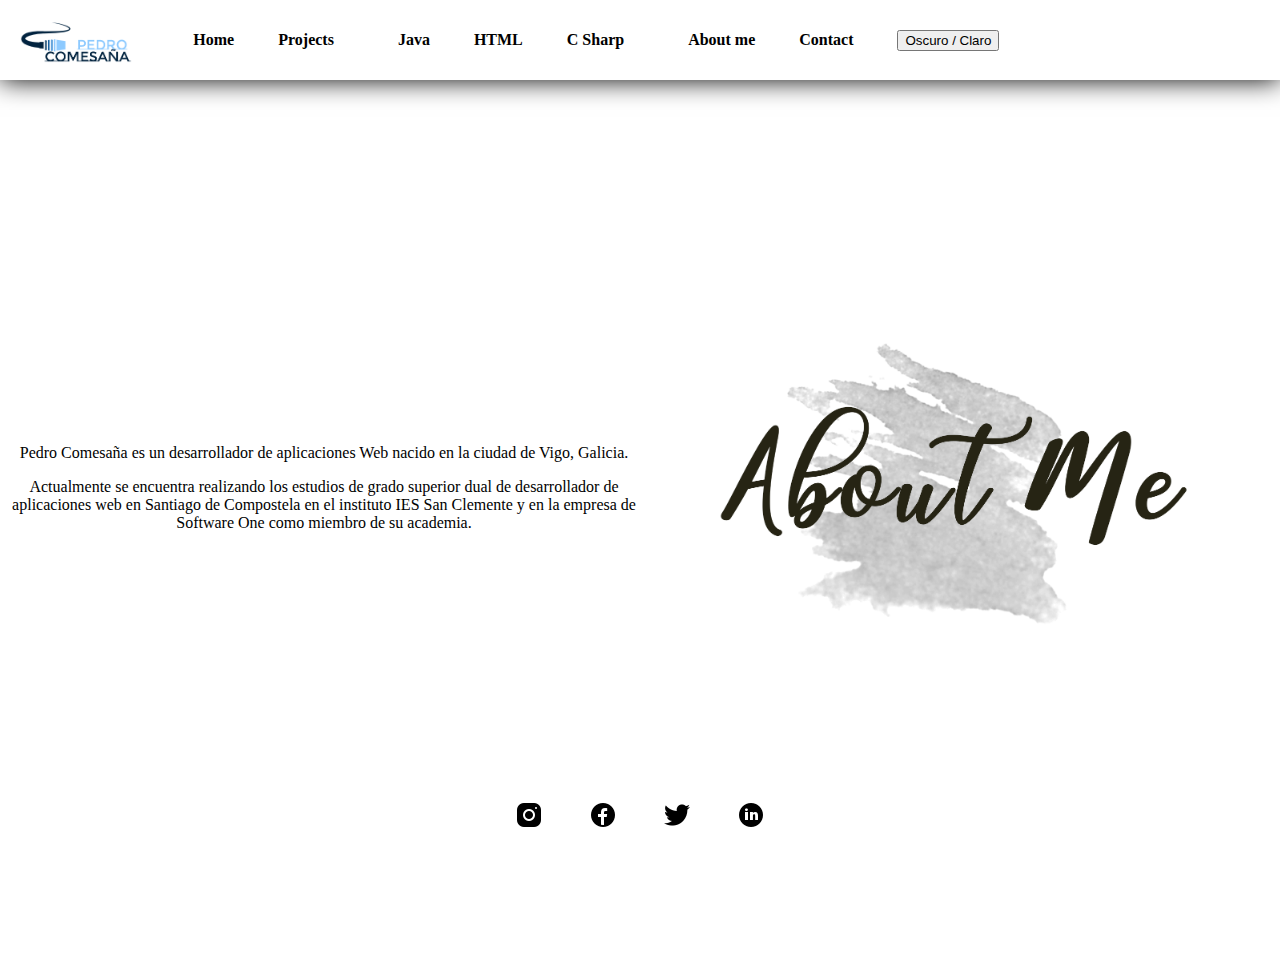
==== index-about.html @ 6a193f1f "Portfolio" ====
<!DOCTYPE html>
<html lang="en">
<head>
    <meta charset="UTF-8">
    <meta http-equiv="X-UA-Compatible" content="IE=edge">
    <meta name="viewport" content="width=device-width, initial-scale=1.0">
    <title>About - Pedro Comesaña</title>
    <link rel="stylesheet" href="./resources/css/index.css">
    <link href="https://cdn.jsdelivr.net/npm/bootstrap@5.1.3/dist/css/bootstrap.min.css" rel="stylesheet" integrity="sha384-1BmE4kWBq78iYhFldvKuhfTAU6auU8tT94WrHftjDbrCEXSU1oBoqyl2QvZ6jIW3" crossorigin="anonymous">
    <!-- FontAwesome 4-->
    <link rel="stylesheet" href="css/font-awesome.min.css">
</head>
<body>
    
     <!--Navbar section-->
     <header>
        <img src="resources/images/logo.png" alt="Personal Logo">
        <nav class="navbar">
        <ul>
            <li><a href="index.html">Home</a></li>
            <li>
                <div class="dropdown">
                    <a class="dropdown-toggle" href="#" role="button" id="dropdownMenuLink" data-bs-toggle="dropdown" aria-expanded="false">Projects</a>
                    <ul class="dropdown-menu" aria-labelledby="dropdownMenuLink">
                        <li><a class="dropdown-item" href="index-java.html">Java</a></li>
                        <li><a class="dropdown-item" href="index-html.html">HTML</a></li>
                        <li><a class="dropdown-item" href="index-csharp.html">C Sharp</a></li>
                    </ul>
                </div>
            </li>
            <li><a href="index-about.html">About me</a></li>
            <li><a href="index-contact.html">Contact</a></li>
            <li>
                <button type="button" class="btn btn-dark"  onclick="changeImage(),cambiarModo()">Oscuro / Claro</button>
            </li>
        </ul>
        </nav>
    </header>

    <div>
        <div class="about">
                  <div class="elemento">
                    <p>Pedro Comesaña es un desarrollador de aplicaciones Web nacido en la ciudad de Vigo, Galicia.</p>
                    <p>Actualmente se encuentra realizando los estudios de grado superior dual de desarrollador de aplicaciones web en Santiago de Compostela en el instituto IES San Clemente y en la empresa de Software One como miembro de su academia.</p>
                    </div>
                  <div class="elemento" id="image">
                      <img id="about-image" src="./resources/images/about_me.png" alt="">
                  </div>
         </div>
  </div>

   <!--Footer section-->
   <div id="footer">
     <footer>
        <li><a href="https://www.instagram.com/"><img id="instagram" src="./resources/images/icons8-instagram-30.png" alt=""></a></li>
        <li><a href="https://www.facebook.com/"><img id="facebook" src="./resources/images/icons8-facebook-rodeado-de-círculo-30.png" alt=""></a></li>
        <li><a href="https://www.twitter.com/IKhaiser"><img id="twitter" src="./resources/images/icons8-twitter-30.png" alt=""></a></li>
        <li><a href="https://es.linkedin.com/"><img src="./resources/images/icons8-linkedin-rodeado-de-círculo-30.png" alt=""></a></li>
     </footer>
    </div> 
<script src="resources/images/dark.js"></script>
<script src="https://cdn.jsdelivr.net/npm/bootstrap@5.1.3/dist/js/bootstrap.bundle.min.js" integrity="sha384-ka7Sk0Gln4gmtz2MlQnikT1wXgYsOg+OMhuP+IlRH9sENBO0LRn5q+8nbTov4+1p" crossorigin="anonymous"></script>    
</body>
</html>
---- resources/css/index.css ----
/* Header */
header {
    background-color: white;
    position: absolute;
    top: 0;
    left: 0;
    right: 0;
    height: 80px;
    display: flex;
    align-items: center;
    box-shadow: 0 0 25px 0 black;
}

header *{
    display: inline;
}

header li {
    margin: 20px;
}

header li a {
    color: black;
    text-decoration: none;
    font-weight: bold;
    position: relative;
    z-index: 1;

}

header img {
    height: 45px;
    margin-left: 20px;
}

/* Bottom theme */
 
.oscuro{ 
    background-color: #1f1f1f; 
    color: #f1eded; 
}

/* Main */
.banner {
    
    background-repeat: no-repeat;
    background-attachment: fixed;
    background-size: cover;
    min-height: 65vh; 
    color:white;
    margin-top: 75px;
    text-align: center;
    padding: 100px 0;
}

#footer  {
    position: fixed;
    display: inline-block;
    bottom: 20px;
    left: 0;
    height: 60px;
    width: 100%;
    text-align: center;
    padding: 20px 0px;
}

#footer li {
    display: inline-block;
    padding: 0px 20px;
}

/* Accordion proyects */
.accordion {
    padding-top: 200px;
}

/* Contact */
.main-contact {
     padding-top: 175px;
     padding-left: 75px;
}
/* Form */
.form {
    padding-top: 50px;
    max-width: 25%;
}
.textarea {
    padding-top: 20px;
}

.bottom {
    padding-top: 20px;
}
/* About page styles */
.about{
    padding: 30px 0px;
    min-height: 100vh;
    width: 100%;
    margin:0px;
    display:table;
    border-spacing:0px;
}
.elemento{
    text-align: center;
    width:50%;
    display:table-cell;
    vertical-align: middle;
}


#about-image {
    height: 100%;
    width: 75%;
}
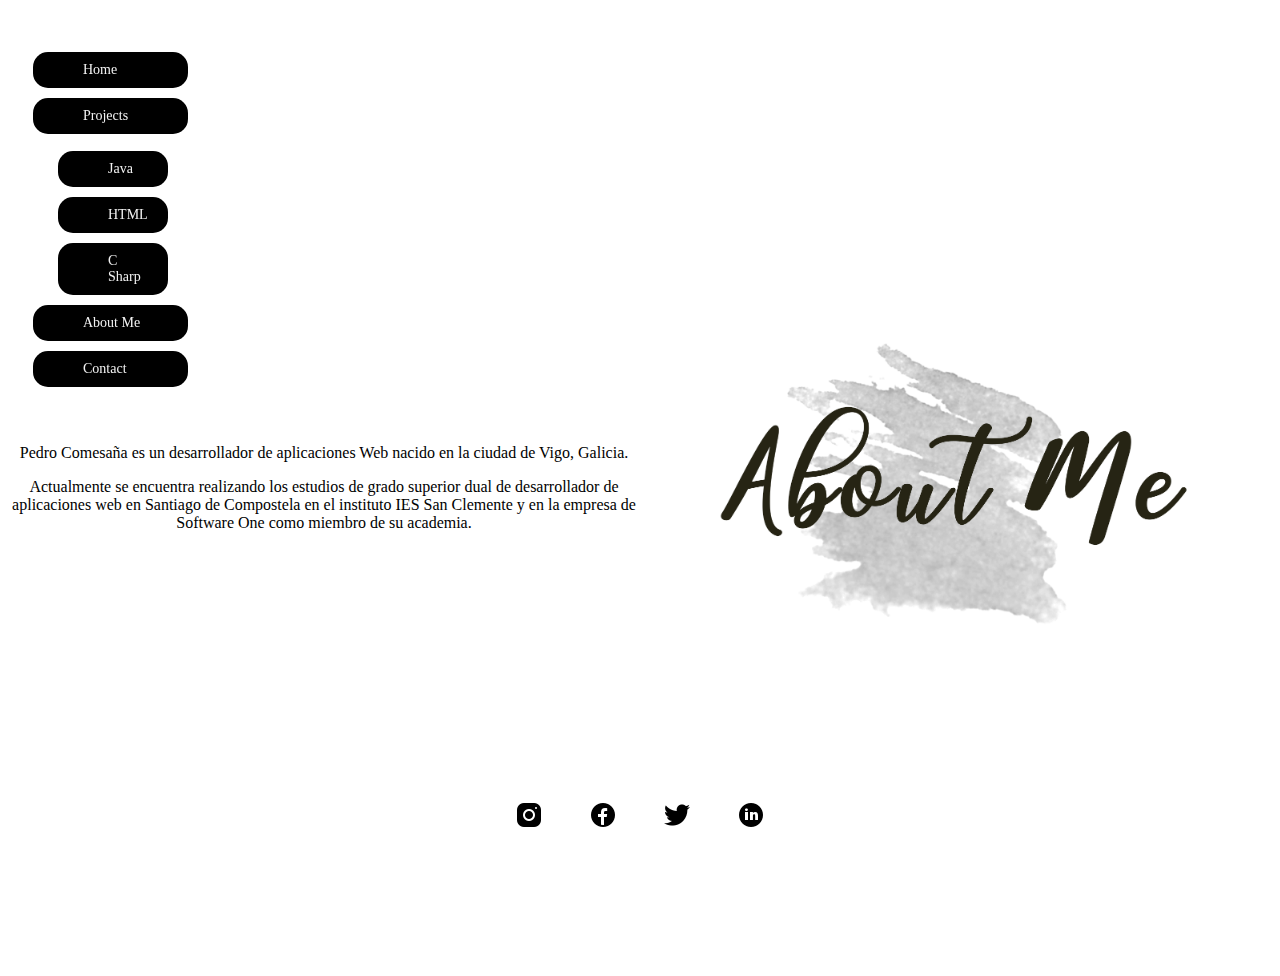
==== commit be1eec7c: "Actualizaciones" ====
--- a/index-about.html
+++ b/index-about.html
@@ -13,35 +13,31 @@
 <body>
     
      <!--Navbar section-->
-     <header>
-        <img src="resources/images/logo.png" alt="Personal Logo">
-        <nav class="navbar">
+     <navbar class="menu">
         <ul>
-            <li><a href="index.html">Home</a></li>
-            <li>
-                <div class="dropdown">
-                    <a class="dropdown-toggle" href="#" role="button" id="dropdownMenuLink" data-bs-toggle="dropdown" aria-expanded="false">Projects</a>
-                    <ul class="dropdown-menu" aria-labelledby="dropdownMenuLink">
-                        <li><a class="dropdown-item" href="index-java.html">Java</a></li>
-                        <li><a class="dropdown-item" href="index-html.html">HTML</a></li>
-                        <li><a class="dropdown-item" href="index-csharp.html">C Sharp</a></li>
-                    </ul>
-                </div>
-            </li>
-            <li><a href="index-about.html">About me</a></li>
-            <li><a href="index-contact.html">Contact</a></li>
-            <li>
-                <button type="button" class="btn btn-dark"  onclick="changeImage(),cambiarModo()">Oscuro / Claro</button>
-            </li>
+            <div class="darktheme">
+                <button type="button" class="btn btn-dark" onclick="changeImage(),cambiarModo()">Dark / Light</button>
+            </div>
+         <a href="index.html">Home</a>
+         <div class="dropdown">
+            <a class="dropdown-toggle" href="" role="button" id="dropdownMenuLink" data-bs-toggle="dropdown" aria-expanded="false">Projects</a>
+            <ul class="dropdown-menu" aria-labelledby="dropdownMenuLink">
+              <a class="dropdown-item" href="index-java.html">Java</a>
+              <a class="dropdown-item" href="index-html.html">HTML</a>
+              <a class="dropdown-item" href="index-csharp.html">C Sharp</a>
+            </ul>
+          </div>
+         <a href="index-about.html">About Me</a>
+         <a href="index-contact.html">Contact</a>
         </ul>
-        </nav>
-    </header>
+    </navbar>
+    
 
     <div>
         <div class="about">
                   <div class="elemento">
-                    <p>Pedro Comesaña es un desarrollador de aplicaciones Web nacido en la ciudad de Vigo, Galicia.</p>
-                    <p>Actualmente se encuentra realizando los estudios de grado superior dual de desarrollador de aplicaciones web en Santiago de Compostela en el instituto IES San Clemente y en la empresa de Software One como miembro de su academia.</p>
+                    <p id="p-about">Pedro Comesaña es un desarrollador de aplicaciones Web nacido en la ciudad de Vigo, Galicia.</p>
+                    <p id="p-about">Actualmente se encuentra realizando los estudios de grado superior dual de desarrollador de aplicaciones web en Santiago de Compostela en el instituto IES San Clemente y en la empresa de Software One como miembro de su academia.</p>
                     </div>
                   <div class="elemento" id="image">
                       <img id="about-image" src="./resources/images/about_me.png" alt="">
@@ -58,7 +54,7 @@
         <li><a href="https://es.linkedin.com/"><img src="./resources/images/icons8-linkedin-rodeado-de-círculo-30.png" alt=""></a></li>
      </footer>
     </div> 
-<script src="resources/images/dark.js"></script>
+<script src="resources/scripts/dark.js"></script>
 <script src="https://cdn.jsdelivr.net/npm/bootstrap@5.1.3/dist/js/bootstrap.bundle.min.js" integrity="sha384-ka7Sk0Gln4gmtz2MlQnikT1wXgYsOg+OMhuP+IlRH9sENBO0LRn5q+8nbTov4+1p" crossorigin="anonymous"></script>    
 </body>
 </html>--- a/resources/css/index.css
+++ b/resources/css/index.css
@@ -1,58 +1,48 @@
-/* Header */
-header {
-    background-color: white;
-    position: absolute;
-    top: 0;
-    left: 0;
-    right: 0;
-    height: 80px;
-    display: flex;
-    align-items: center;
-    box-shadow: 0 0 25px 0 black;
-}
+.menu {
+    width:200px;
+    height:100%;
+    position:fixed;
+    background:transparent;
+   }
+   
+.menu ul {
+    padding-top:7px;
+    margin-left:-15px;
+    margin-right:20px;
+   }
 
-header *{
-    display: inline;
-}
+.menu ul a {
+    text-decoration:none;
+    color:#f2f2f2;
+    font:14px Verdana;
+    display: block;
+    background:black;
+    margin-bottom:10px;
+    padding:10px 20px 10px 50px;
+    border-radius:15px;
+    transition:background .6s, margin-left .6s, margin-right .6s;
+    -webkit-transition:background .6s, margin-left .6s, margin-right .6s;
+    -moz-transition:background .6s, margin-left .6s, margin-right .6s;
+    -o-transition:background .6s, margin-left .6s, margin-right .6s;
+   }
 
-header li {
-    margin: 20px;
-}
-
-header li a {
-    color: black;
-    text-decoration: none;
-    font-weight: bold;
-    position: relative;
-    z-index: 1;
-
-}
-
-header img {
-    height: 45px;
-    margin-left: 20px;
-}
+.menu ul a:hover {
+    margin-right:-20px;
+    margin-left:20px;
+    background:red;
+   }
 
 /* Bottom theme */
- 
+.darktheme {
+    display: inline;
+    padding-left: 1775px;
+}
 .oscuro{ 
-    background-color: #1f1f1f; 
+    background-color: black; 
     color: #f1eded; 
 }
 
-/* Main */
-.banner {
-    
-    background-repeat: no-repeat;
-    background-attachment: fixed;
-    background-size: cover;
-    min-height: 65vh; 
-    color:white;
-    margin-top: 75px;
-    text-align: center;
-    padding: 100px 0;
-}
-
+/* Footer */
 #footer  {
     position: fixed;
     display: inline-block;
@@ -76,18 +66,38 @@
 
 /* Contact */
 .main-contact {
-     padding-top: 175px;
-     padding-left: 75px;
+     padding-top: 255px;
+     padding-left: 150px;
 }
+
+.element-contact{
+    text-align: left;
+    width:50%;
+    display:table-cell;
+    vertical-align: middle;
+    overflow: hidden;
+}
+
+#contact-image {
+    padding-left: 200px;
+    padding-top: 150px;
+    width: 800px;
+}
+
 /* Form */
 .form {
+    text-align: left;
     padding-top: 50px;
     max-width: 25%;
 }
 .textarea {
     padding-top: 20px;
+    width: 350px;
 }
 
+.email {
+    width: 350px;
+}
 .bottom {
     padding-top: 20px;
 }
@@ -105,10 +115,27 @@
     width:50%;
     display:table-cell;
     vertical-align: middle;
+    overflow: hidden;
 }
-
 
 #about-image {
     height: 100%;
     width: 75%;
-}+}
+
+#p-about {
+    animation-duration: 3s;
+    animation-name: slidein;
+  }
+  
+  @keyframes slidein {
+    from {
+      margin-left: 100%;
+      width: 300%
+    }
+  
+    to {
+      margin-left: 0%;
+      width: 100%;
+    }
+  }
